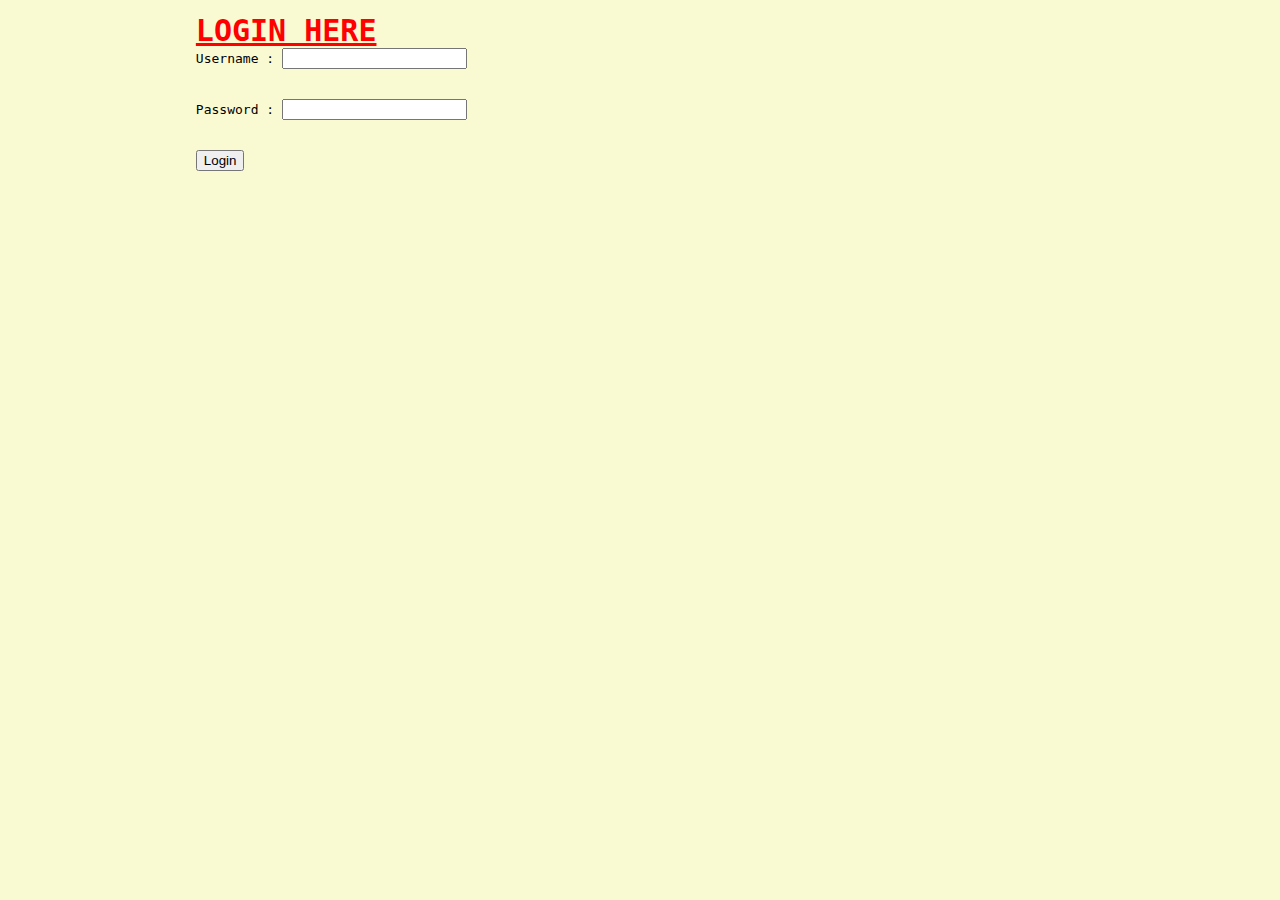
==== login.html @ 398bc492 "login page gen" ====
<!DOCTYPE html>
<html>
<head>
	<meta charset="utf-8">
	<title>My Page</title>
</head>
<body style="background-color: lightgoldenrodyellow;">
	<form action="Next.html" method="get">
		<pre>
			<u style="font-size: 30px; color: red;"><b>LOGIN HERE</b></u>
			Username : <input type="text" name="user"> <br> <br>
			Password : <input type="password" name="pass"> <br> <br>
			<input type="submit" value="Login">
		</pre>
	</form>
</body>
</html>
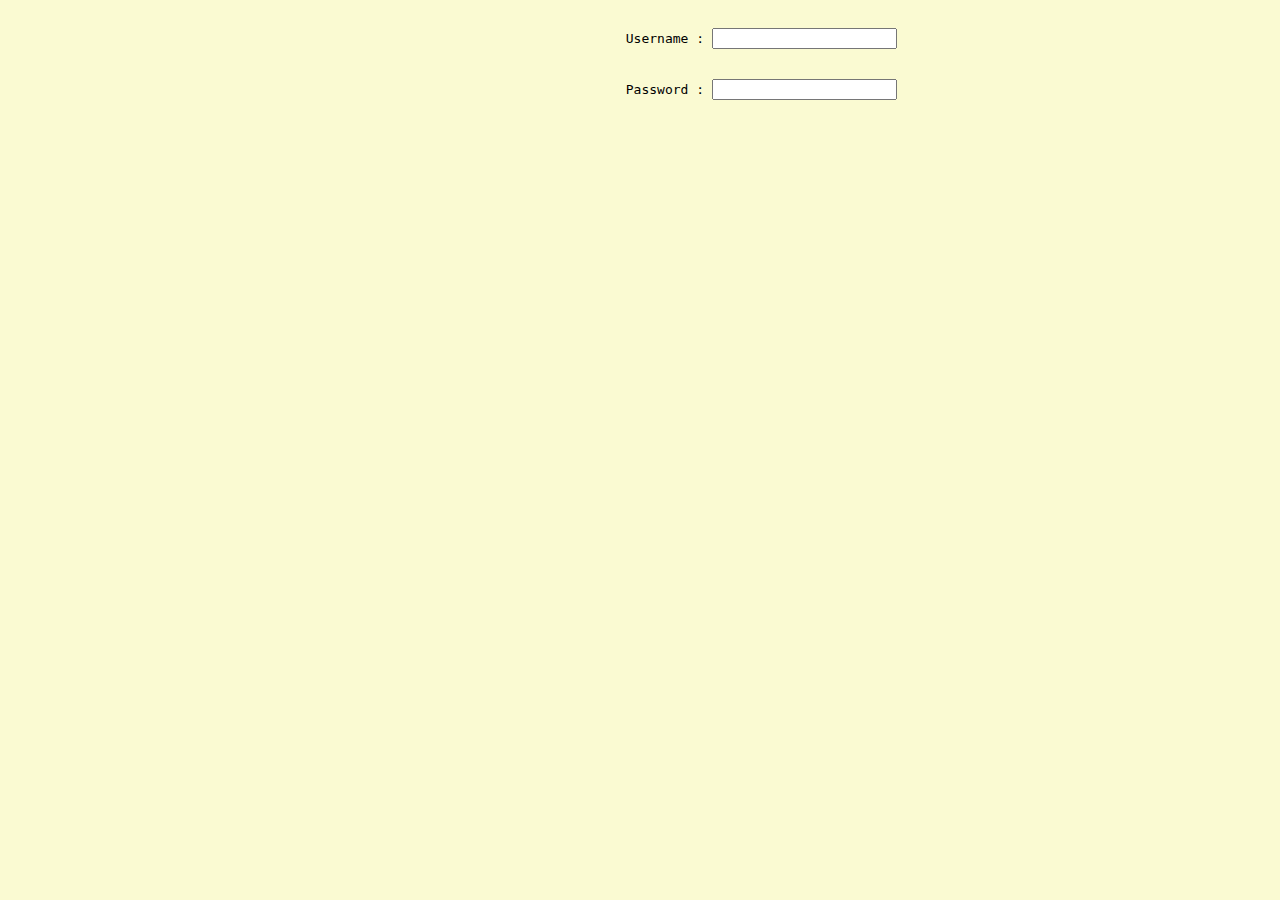
==== commit e9238dda: "Update login.html" ====
--- a/login.html
+++ b/login.html
@@ -2,16 +2,18 @@
 <html>
 <head>
 	<meta charset="utf-8">
-	<title>My Page</title>
+	<title>Login Page</title>
 </head>
 <body style="background-color: lightgoldenrodyellow;">
-	<form action="Next.html" method="get">
-		<pre>
-			<u style="font-size: 30px; color: red;"><b>LOGIN HERE</b></u>
-			Username : <input type="text" name="user"> <br> <br>
-			Password : <input type="password" name="pass"> <br> <br>
-			<input type="submit" value="Login">
-		</pre>
-	</form>
+	<center>
+		<form action="Next.html" method="get">
+			<pre>
+				
+				Username : <input type="text" name="user"> <br> <br>
+				Password : <input type="password" name="pass"> <br> <br>
+				
+			</pre>
+		</form>
+	</center>
 </body>
 </html>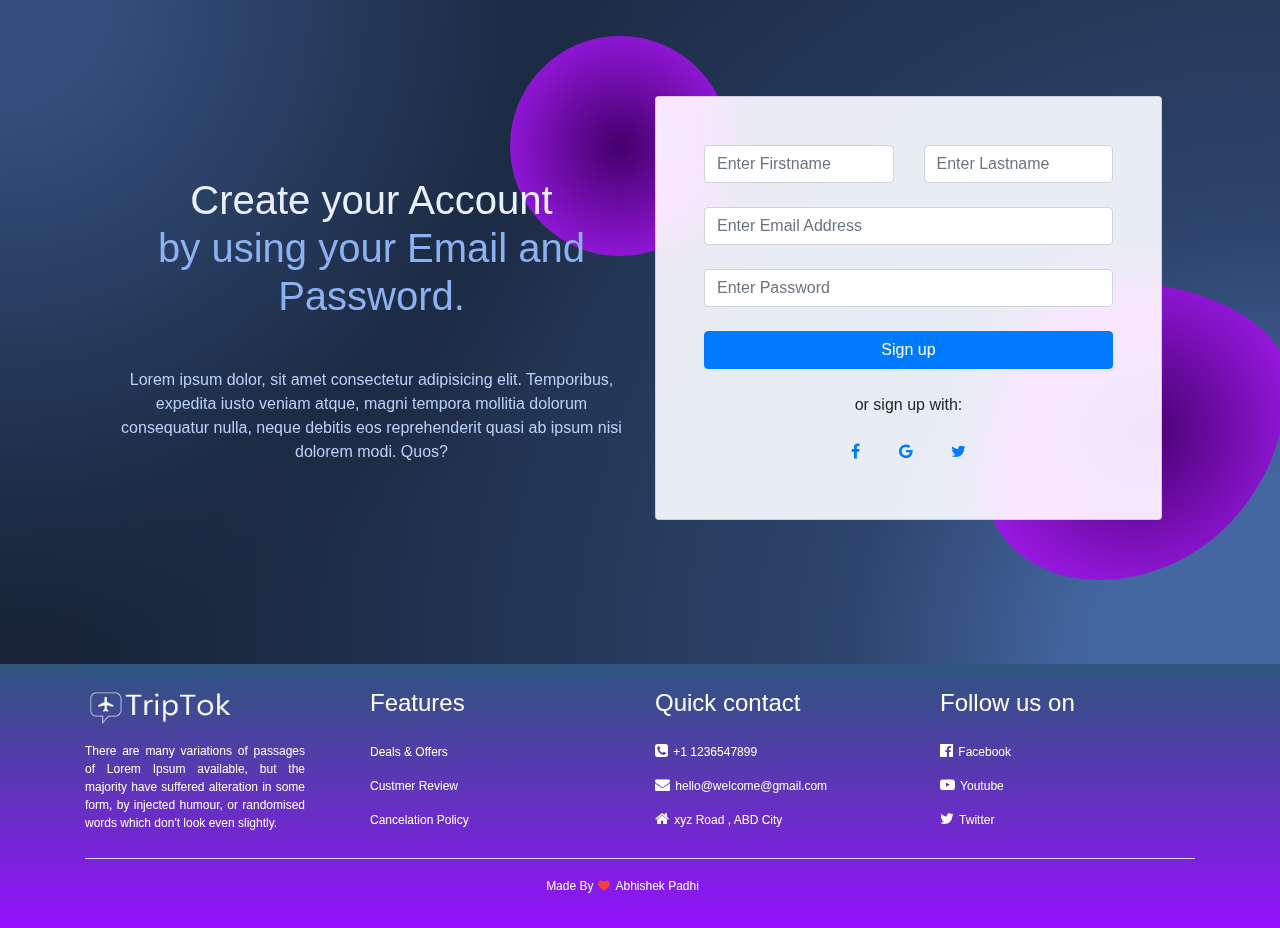
==== commit e4b49941: "update login and style" ====
--- a/login.html
+++ b/login.html
@@ -3,17 +3,155 @@
 <head>
 	<meta charset="utf-8">
 	<title>Login Page</title>
+	<link rel="stylesheet" href="login_style.css">
+	<link rel="stylesheet" href="css/bootstrap.min.css">
+	<link rel="stylesheet" href="https://cdnjs.cloudflare.com/ajax/libs/font-awesome/4.7.0/css/font-awesome.css"/>
+	<style>
+		.background-radial-gradient {
+		  background-color: hsl(218, 41%, 15%);
+		  background-image: radial-gradient(650px circle at 0% 0%,
+			  hsl(218, 41%, 35%) 15%,
+			  hsl(218, 41%, 30%) 35%,
+			  hsl(218, 41%, 20%) 75%,
+			  hsl(218, 41%, 19%) 80%,
+			  transparent 100%),
+			radial-gradient(1250px circle at 100% 100%,
+			  hsl(218, 41%, 45%) 15%,
+			  hsl(218, 41%, 30%) 35%,
+			  hsl(218, 41%, 20%) 75%,
+			  hsl(218, 41%, 19%) 80%,
+			  transparent 100%);
+		}
+	
+		#radius-shape-1 {
+		  height: 220px;
+		  width: 220px;
+		  top: -60px;
+		  left: -130px;
+		  background: radial-gradient(#44006b, #ad1fff);
+		  overflow: hidden;
+		}
+	
+		#radius-shape-2 {
+		  border-radius: 38% 62% 63% 37% / 70% 33% 67% 30%;
+		  bottom: -60px;
+		  right: -110px;
+		  width: 300px;
+		  height: 300px;
+		  background: radial-gradient(#44006b, #ad1fff);
+		  overflow: hidden;
+		}
+	
+		.bg-glass {
+		  background-color: hsla(0, 0%, 100%, 0.9) !important;
+		  backdrop-filter: saturate(200%) blur(25px);
+		}
+	  </style>
+	
 </head>
-<body style="background-color: lightgoldenrodyellow;">
-	<center>
-		<form action="Next.html" method="get">
-			<pre>
-				
-				Username : <input type="text" name="user"> <br> <br>
-				Password : <input type="password" name="pass"> <br> <br>
-				
-			</pre>
-		</form>
-	</center>
+<body>
+	<section class="background-radial-gradient overflow-hidden">
+		<div class="container px-4 py-5 px-md-5 text-center text-lg-start my-5">
+			<div class="row gx-lg-5 align-items-center mb-5">
+			<div class="col-lg-6 mb-5 mb-lg-0" style="z-index: 10">
+				<h1 class="my-5 display-5 fw-bold ls-tight" style="color: hsl(218, 81%, 95%)">
+				Create your Account <br />
+				<span style="color: hsl(218, 81%, 75%)">by using your Email and Password.</span>
+				</h1>
+				<p class="mb-4 opacity-70" style="color: hsl(218, 81%, 85%)">
+				Lorem ipsum dolor, sit amet consectetur adipisicing elit.
+				Temporibus, expedita iusto veniam atque, magni tempora mollitia
+				dolorum consequatur nulla, neque debitis eos reprehenderit quasi
+				ab ipsum nisi dolorem modi. Quos?
+				</p>
+			</div>
+		
+			<div class="col-lg-6 mb-5 mb-lg-0 position-relative">
+				<div id="radius-shape-1" class="position-absolute rounded-circle shadow-5-strong"></div>
+				<div id="radius-shape-2" class="position-absolute shadow-5-strong"></div>
+		
+				<div class="card bg-glass">
+				<div class="card-body px-4 py-5 px-md-5">
+					<form>
+					<!-- 2 column grid layout with text inputs for the first and last names -->
+					<div class="row">
+						<div class="col-md-6 mb-4">
+						<div class="form-outline">
+							<input type="text" id="form3Example1" class="form-control" placeholder="Enter Firstname"/>
+						</div>
+						</div>
+						<div class="col-md-6 mb-4">
+						<div class="form-outline">
+							<input type="text" id="form3Example2" class="form-control" placeholder="Enter Lastname"/>
+						</div>
+						</div>
+					</div>
+		
+					<!-- Email input -->
+					<div class="form-outline mb-4">
+						<input type="email" id="form3Example3" class="form-control" placeholder="Enter Email Address"/>
+					</div>
+		
+					<!-- Password input -->
+					<div class="form-outline mb-4">
+						<input type="password" id="form3Example4" class="form-control" placeholder="Enter Password"/>
+					</div>
+		
+					<!-- Submit button -->
+					<button type="submit" class="btn btn-primary btn-block mb-4">
+						Sign up
+					</button>
+		
+					<!-- Register buttons -->
+					<div class="text-center">
+						<p>or sign up with:</p>
+						<button type="button" class="btn btn-link btn-floating mx-1">
+						<i class="fa fa-facebook-f"></i>
+						</button>
+		
+						<button type="button" class="btn btn-link btn-floating mx-1">
+						<i class="fa fa-google"></i>
+						</button>
+		
+						<button type="button" class="btn btn-link btn-floating mx-1">
+						<i class="fa fa-twitter"></i>
+						</button>
+					</div>
+					</form>
+				</div>
+				</div>
+			</div>
+			</div>
+		</div>
+	</section>
+	<section class="footer">
+		<div class="container">
+			<div class="row">
+				<div class="col-md-3">
+					<img src="images/triptok.png" class="footer-logo" alt="">
+					<p>There are many variations of passages of Lorem Ipsum available, but the majority have suffered alteration in some form, by injected humour, or randomised words which don't look even slightly.</p>
+				</div>
+				<div class="col-md-3">
+					<h4>Features</h4>
+					<p>Deals & Offers</p>
+					<p>Custmer Review</p>
+					<p>Cancelation Policy</p>
+				</div>
+				<div class="col-md-3">
+					<h4>Quick contact</h4>
+					<p><i class="fa fa-phone-square"></i> +1 1236547899</p>
+					<p><i class="fa fa-envelope"></i> hello@welcome@gmail.com</p>
+					<p><i class="fa fa-home"></i> xyz Road , ABD City</p>
+				</div>
+				<div class="col-md-3">
+					<h4>Follow us on</h4>
+					<p><i class="fa fa-facebook-official"></i> Facebook</p>
+					<p><i class="fa fa-youtube-play"></i> Youtube</p>
+					<p><i class="fa fa-twitter"></i> Twitter</p>
+				</div>
+			</div><hr>
+			<p class="copyright">Made By<i class="fa fa-heart"></i>Abhishek Padhi</p>
+		</div>
+	</section>
 </body>
 </html>--- a/login_style.css
+++ b/login_style.css
@@ -0,0 +1,37 @@
+
+.footer {
+    padding: 10px 20px 15px;
+    background-image: linear-gradient(#2d557d,#9610fd);
+    color: #fff;
+}
+.footer-logo {
+    width: 150px;
+    margin-top: 15px;
+    margin-bottom: 15px;
+}
+.footer h4 {
+    text-align: left;
+    margin-top: 15px;
+    margin-bottom: 25px;
+}
+.footer p {
+    font-size: 12px;
+    text-align: justify;
+    padding-right: 35px;
+}
+.footer .row .fa{
+    padding-right: 2px;
+    font-size: 15px;
+}
+.footer hr 
+{
+    margin-top: 10px;
+    background: #efefef;
+}
+.fa-heart{
+    margin:  5px;
+    color: #f44336;
+}
+.footer .copyright{
+   text-align: center;
+}